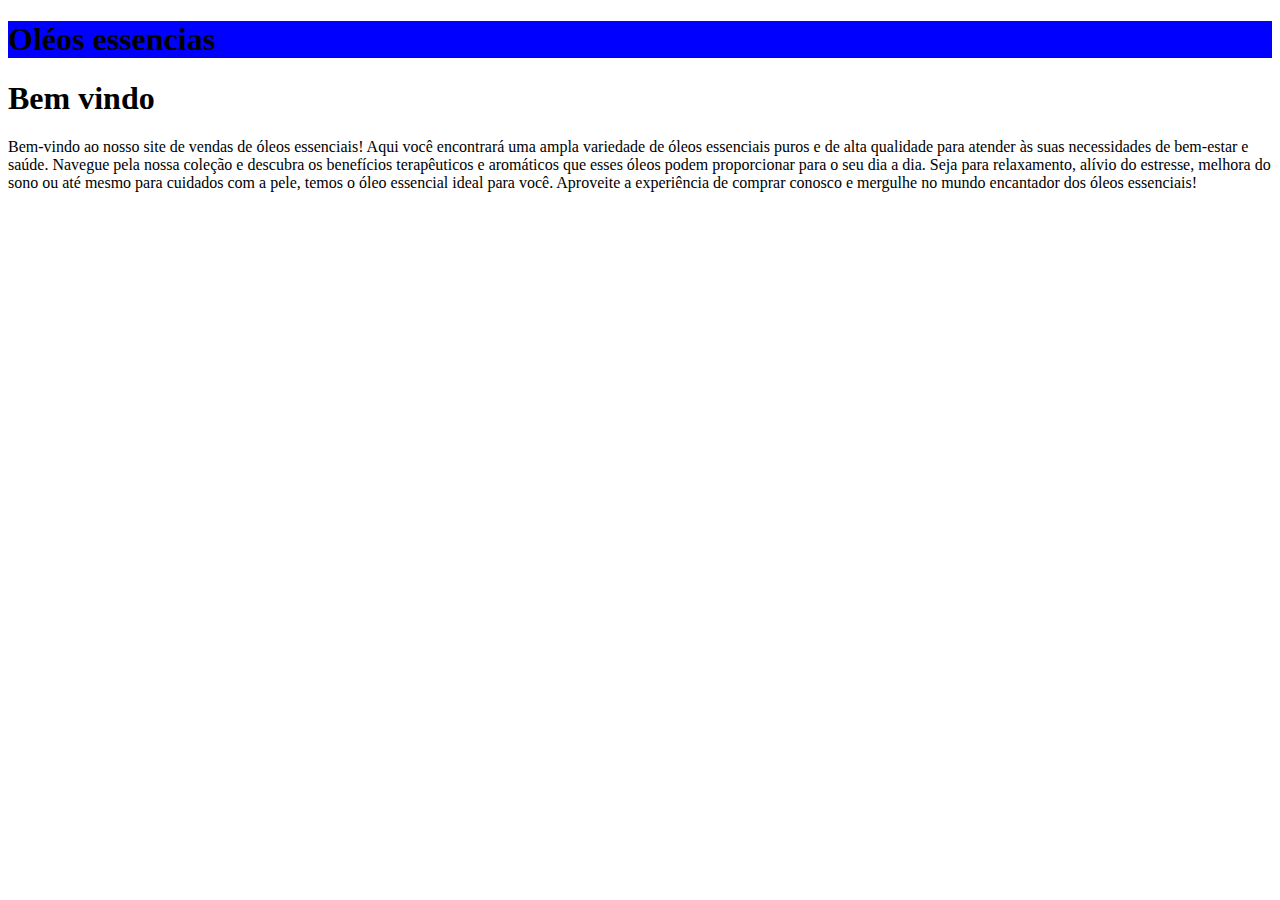
==== novo trabalho/index.html @ 5523da62 "Add files via upload" ====
<!DOCTYPE html>
<html> 
    <link rel="stylesheet" href="style.css">
    
    <head>
        <title>Oléos essenciais</title>
    </head>
    <body>
        <header>
            <h1>Oléos essencias</h1>

        </header>
        <main>
            <h1>Bem vindo</h1>
            <p>Bem-vindo ao nosso site de vendas de óleos essenciais! Aqui você encontrará uma ampla variedade de óleos essenciais puros e de alta qualidade para atender às suas necessidades de bem-estar e saúde. Navegue pela nossa coleção e descubra os benefícios terapêuticos e aromáticos que esses óleos podem proporcionar para o seu dia a dia. Seja para relaxamento, alívio do estresse, melhora do sono ou até mesmo para cuidados com a pele, temos o óleo essencial ideal para você. Aproveite a experiência de comprar conosco e mergulhe no mundo encantador dos óleos essenciais!</p>


        
        </main>
        <footer>



        </footer>

    </body>
</html>
---- novo trabalho/style.css ----
header{
    background-color: blue;
}
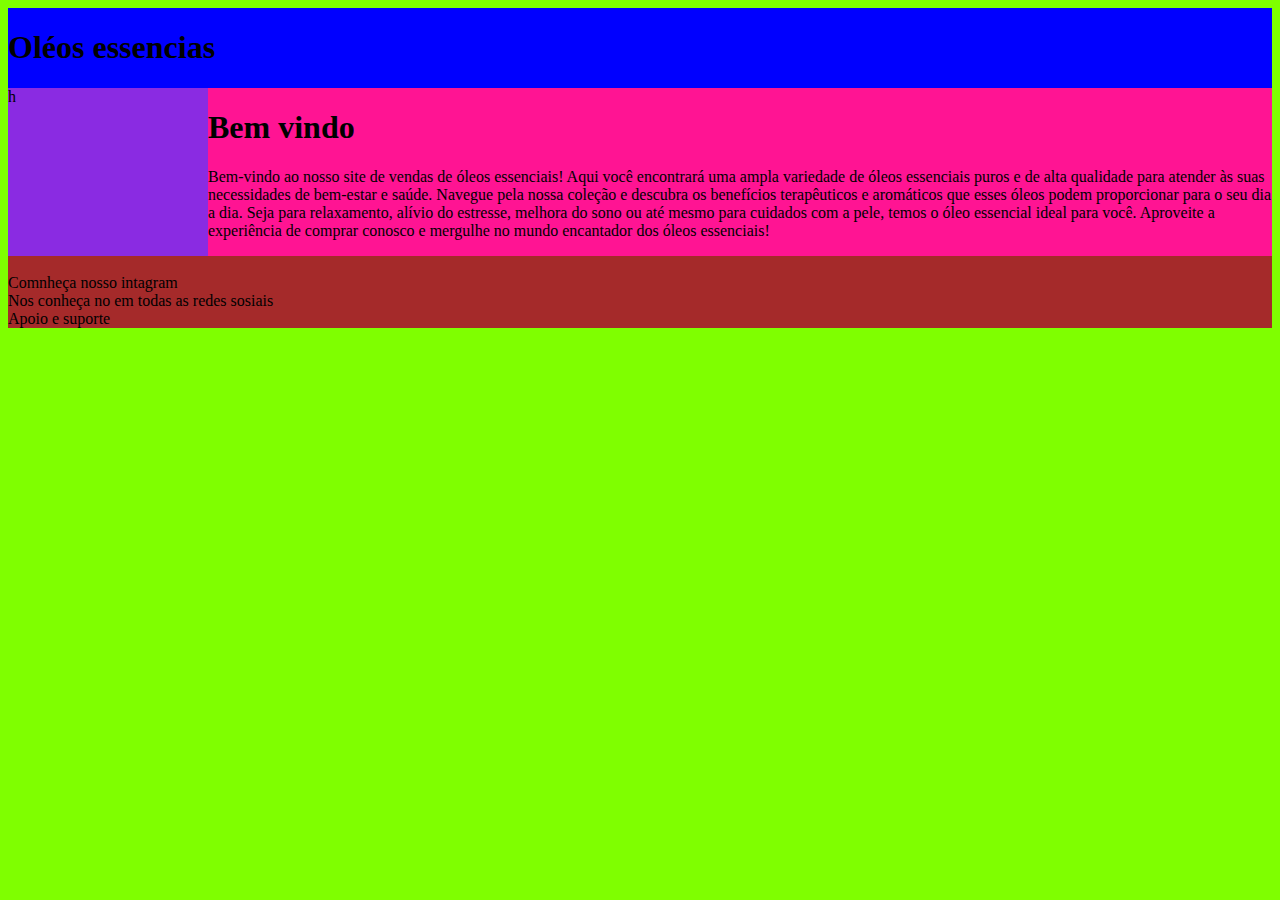
==== commit 01a1cb71: "Add files via upload" ====
--- a/novo trabalho/index.html
+++ b/novo trabalho/index.html
@@ -3,13 +3,16 @@
     <link rel="stylesheet" href="style.css">
     
     <head>
-        <title>Oléos essenciais</title>
+        <title>Oléos essenciais lheo s</title>
     </head>
     <body>
         <header>
             <h1>Oléos essencias</h1>
 
         </header>
+        <aside>
+            h
+        </aside>
         <main>
             <h1>Bem vindo</h1>
             <p>Bem-vindo ao nosso site de vendas de óleos essenciais! Aqui você encontrará uma ampla variedade de óleos essenciais puros e de alta qualidade para atender às suas necessidades de bem-estar e saúde. Navegue pela nossa coleção e descubra os benefícios terapêuticos e aromáticos que esses óleos podem proporcionar para o seu dia a dia. Seja para relaxamento, alívio do estresse, melhora do sono ou até mesmo para cuidados com a pele, temos o óleo essencial ideal para você. Aproveite a experiência de comprar conosco e mergulhe no mundo encantador dos óleos essenciais!</p>
@@ -18,10 +21,11 @@
         
         </main>
         <footer>
-
-
+            <li>
+                <li>Comnheça nosso intagram</li>
+                <li> Nos conheça no em todas as redes sosiais</li> 
+                <li>Apoio e suporte</li>
 
         </footer>
-
     </body>
 </html>--- a/novo trabalho/style.css
+++ b/novo trabalho/style.css
@@ -1,3 +1,28 @@
+body{
+    background-color: chartreuse;
+    display: grid;
+    grid-template-areas: 
+    "cab cab cab"
+    "asa pri pri"
+    "rod rod rod";
+    grid-template-columns: 200px auto auto;
+    grid-template-rows: auto auto auto ;
+}
+
+
 header{
     background-color: blue;
-}+    grid-area: cab;
+}
+main{
+    grid-area: pri;
+    background-color: deeppink;
+}
+footer{
+    grid-area: rod;
+    background-color: brown;
+}
+aside{ 
+    grid-area: asa;
+    background-color: blueviolet;
+}
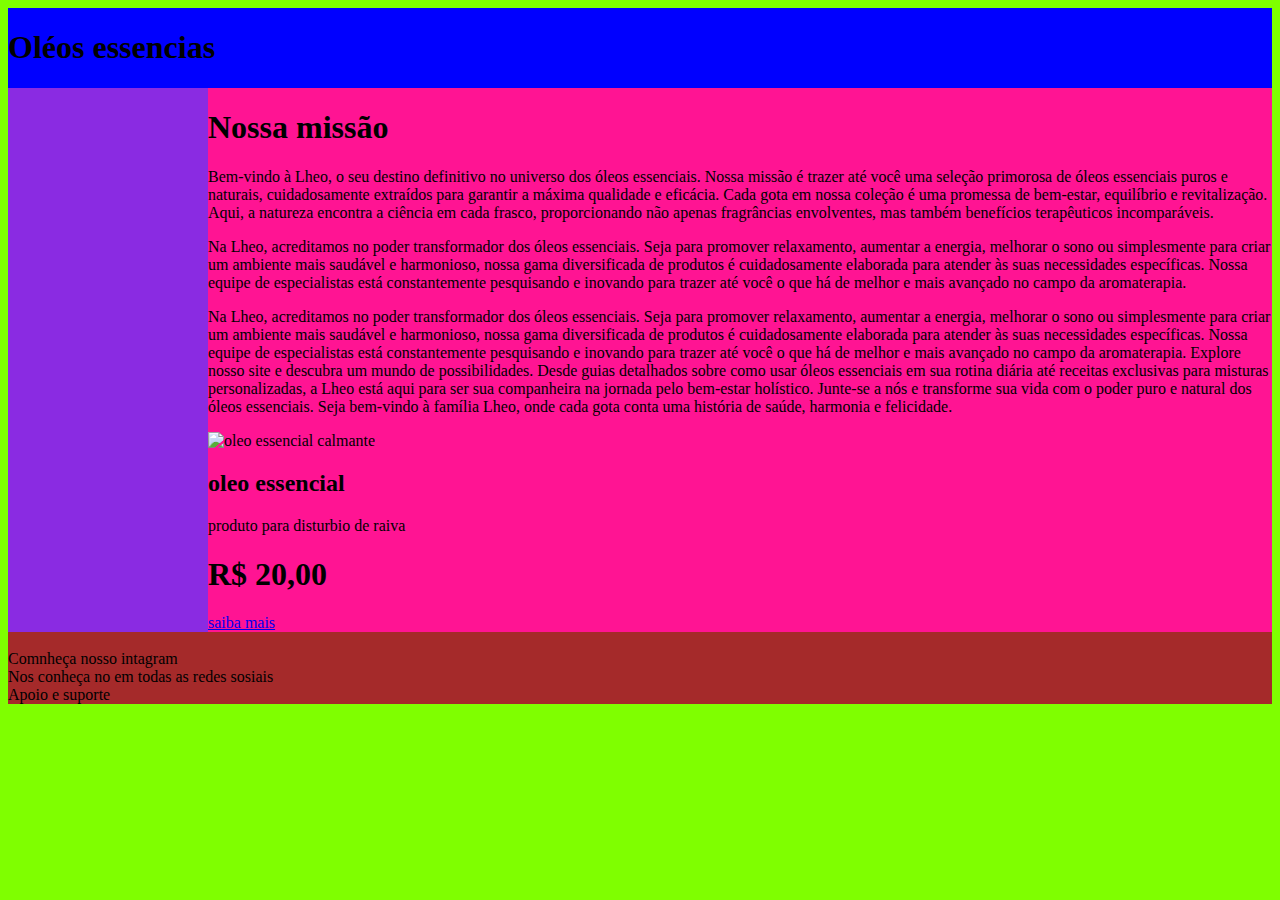
==== commit 9b5d9002: "Add files via upload" ====
--- a/novo trabalho/index.html
+++ b/novo trabalho/index.html
@@ -3,22 +3,42 @@
     <link rel="stylesheet" href="style.css">
     
     <head>
+
         <title>Oléos essenciais lheo s</title>
     </head>
     <body>
         <header>
+            <imag src="imagens/Lheo.png" alt="logo do site">
+            
             <h1>Oléos essencias</h1>
 
         </header>
         <aside>
-            h
+         
+            
         </aside>
         <main>
-            <h1>Bem vindo</h1>
-            <p>Bem-vindo ao nosso site de vendas de óleos essenciais! Aqui você encontrará uma ampla variedade de óleos essenciais puros e de alta qualidade para atender às suas necessidades de bem-estar e saúde. Navegue pela nossa coleção e descubra os benefícios terapêuticos e aromáticos que esses óleos podem proporcionar para o seu dia a dia. Seja para relaxamento, alívio do estresse, melhora do sono ou até mesmo para cuidados com a pele, temos o óleo essencial ideal para você. Aproveite a experiência de comprar conosco e mergulhe no mundo encantador dos óleos essenciais!</p>
+            <h1>Nossa missão</h1>
+            <p>  Bem-vindo à Lheo, o seu destino definitivo no universo dos óleos essenciais. Nossa missão é trazer até você uma seleção primorosa de óleos essenciais puros e naturais, cuidadosamente extraídos para garantir a máxima qualidade e eficácia. Cada gota em nossa coleção é uma promessa de bem-estar, equilíbrio e revitalização. Aqui, a natureza encontra a ciência em cada frasco, proporcionando não apenas fragrâncias envolventes, mas também benefícios terapêuticos incomparáveis.</p>
+
+            <P>  Na Lheo, acreditamos no poder transformador dos óleos essenciais. Seja para promover relaxamento, aumentar a energia, melhorar o sono ou simplesmente para criar um ambiente mais saudável e harmonioso, nossa gama diversificada de produtos é cuidadosamente elaborada para atender às suas necessidades específicas. Nossa equipe de especialistas está constantemente pesquisando e inovando para trazer até você o que há de melhor e mais avançado no campo da aromaterapia.
+            </P>
+
+            <p>Na Lheo, acreditamos no poder transformador dos óleos essenciais. Seja para promover relaxamento, aumentar a energia, melhorar o sono ou simplesmente para criar um ambiente mais saudável e harmonioso, nossa gama diversificada de produtos é cuidadosamente elaborada para atender às suas necessidades específicas. Nossa equipe de especialistas está constantemente pesquisando e inovando para trazer até você o que há de melhor e mais avançado no campo da aromaterapia.
+                Explore nosso site e descubra um mundo de possibilidades. Desde guias detalhados sobre como usar óleos essenciais em sua rotina diária até receitas exclusivas para misturas personalizadas, a Lheo está aqui para ser sua companheira na jornada pelo bem-estar holístico. Junte-se a nós e transforme sua vida com o poder puro e natural dos óleos essenciais. Seja bem-vindo à família Lheo, onde cada gota conta uma história de saúde, harmonia e felicidade.</p>
+
+            <!-- aqui inicia a caixa que tera o flexbox> --> 
+            <div class="card">
+                <img src="imagens/images.jpeg" alt="oleo essencial calmante">
+                <h2>oleo essencial</h2>
+                <p>produto para disturbio de raiva</p>
+                <h1>R$ 20,00</h1>
+                <a href="sovatex.html">saiba mais</a>
 
 
-        
+
+            </div>
+
         </main>
         <footer>
             <li>
--- a/novo trabalho/style.css
+++ b/novo trabalho/style.css
@@ -18,6 +18,7 @@
     grid-area: pri;
     background-color: deeppink;
 }
+
 footer{
     grid-area: rod;
     background-color: brown;
